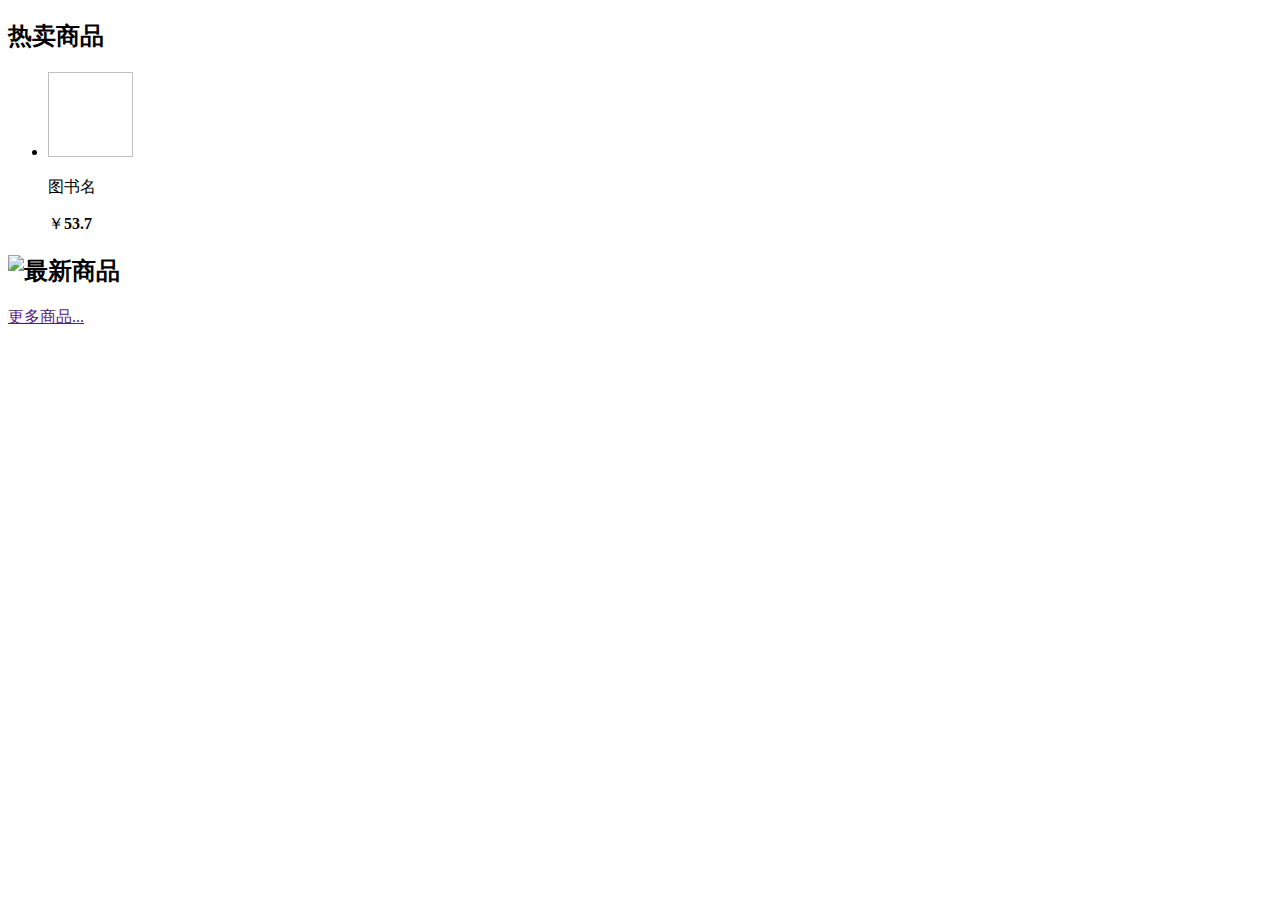
==== src/main/resources/templates/index.html @ 9bcd48c5 "1.4" ====
<!DOCTYPE html>
<html xmlns:th="http://www.thymeleaf.org">
<head>
<meta charset="UTF-8"></meta>
<title th:text="|首页_${application.name}|">首页_蜗牛图书书城</title>
<link type="text/css" rel="stylesheet" th:href="@{/css/index.css}"/>
</head>

<body class="index">
	<div class="container">
		<div th:replace="~{commons::header}"></div>
		<div th:replace="~{navbar}"></div>
		<div th:replace="~{search}"></div>

		<div class="wrapper clearfix">
			<div class="sidebar f_r">
				<!--热卖商品-->
				<div class="hot box m_10">
					<div class="title">
						<h2>热卖商品</h2>
					</div>
					<div class="cont clearfix">
						<ul class="prolist">
							<li th:each="goods:${hotGoods}"><a th:href="@{/goods?opr=view&id={id}(id=${goods.id})}"><img
									th:src="${goods.image}" width="85"
									height="85" th:alt="${goods.name}" th:title="${goods.name}" /></a>
								<p class="pro_title">
									<a th:href="@{/goods?opr=view&id={id}(id=${goods.id})}" th:text="${goods.name}">图书名</a>
								</p>
								<p class="brown">
									￥<b th:text="${goods.salesPrice}">53.7</b>
								</p></li>
						</ul>
					</div>
				</div>
				<!--热卖商品-->
			</div>
			<div class="main f_l">
				<!--最新商品-->
				<div class="box yellow m_10">
					<div class="title title3">
						<h2>
							<img src="images/front/new_product.gif" alt="最新商品"
								width="160" height="36" />
						</h2>
						<a class="more" href="">更多商品...</a>
					</div>
					<div class="cont clearfix">
						<ul class="prolist">

						</ul>
					</div>
				</div>
			</div>
		</div>
		<div th:replace="~{commons::help}"></div>
		<div th:replace="~{commons::footer}"></div>
	</div>
</body>
</html>
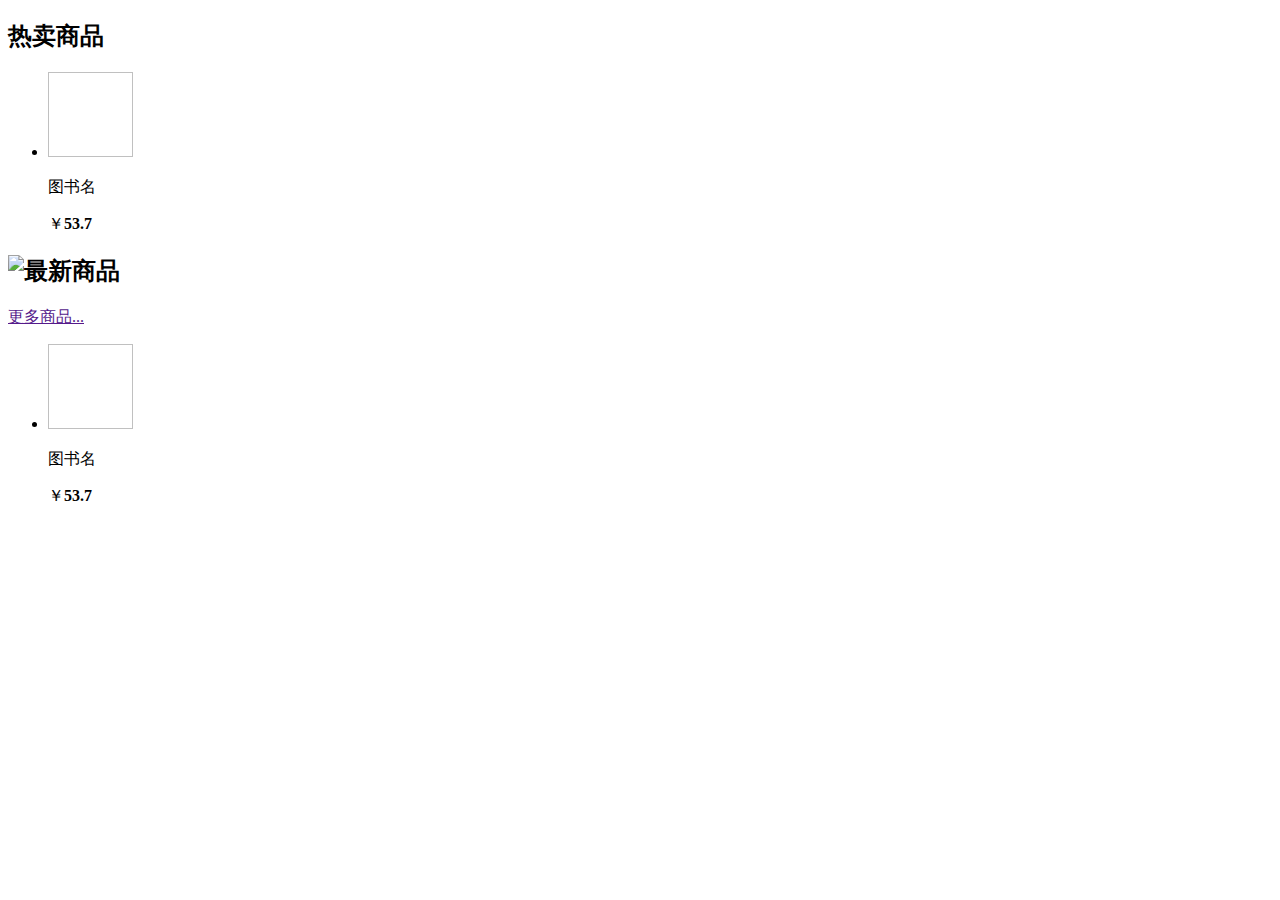
==== commit 8fbc67ad: "1.6" ====
--- a/src/main/resources/templates/index.html
+++ b/src/main/resources/templates/index.html
@@ -29,7 +29,8 @@
 								</p>
 								<p class="brown">
 									￥<b th:text="${goods.salesPrice}">53.7</b>
-								</p></li>
+								</p>
+							</li>
 						</ul>
 					</div>
 				</div>
@@ -47,7 +48,16 @@
 					</div>
 					<div class="cont clearfix">
 						<ul class="prolist">
-
+							<li th:each="goods:${newestGoods}"><a th:href="@{/goods/view?id={id}(id=${goods.id})}"><img
+									th:src="${goods.image}" width="85"
+									height="85" th:alt="${goods.name}" th:title="${goods.name}" /></a>
+								<p class="pro_title">
+									<a th:href="@{/goods/view?id={id}(id=${goods.id})}" th:text="${goods.name}">图书名</a>
+								</p>
+								<p class="brown">
+									￥<b th:text="${goods.salesPrice}">53.7</b>
+								</p>
+							</li>
 						</ul>
 					</div>
 				</div>
